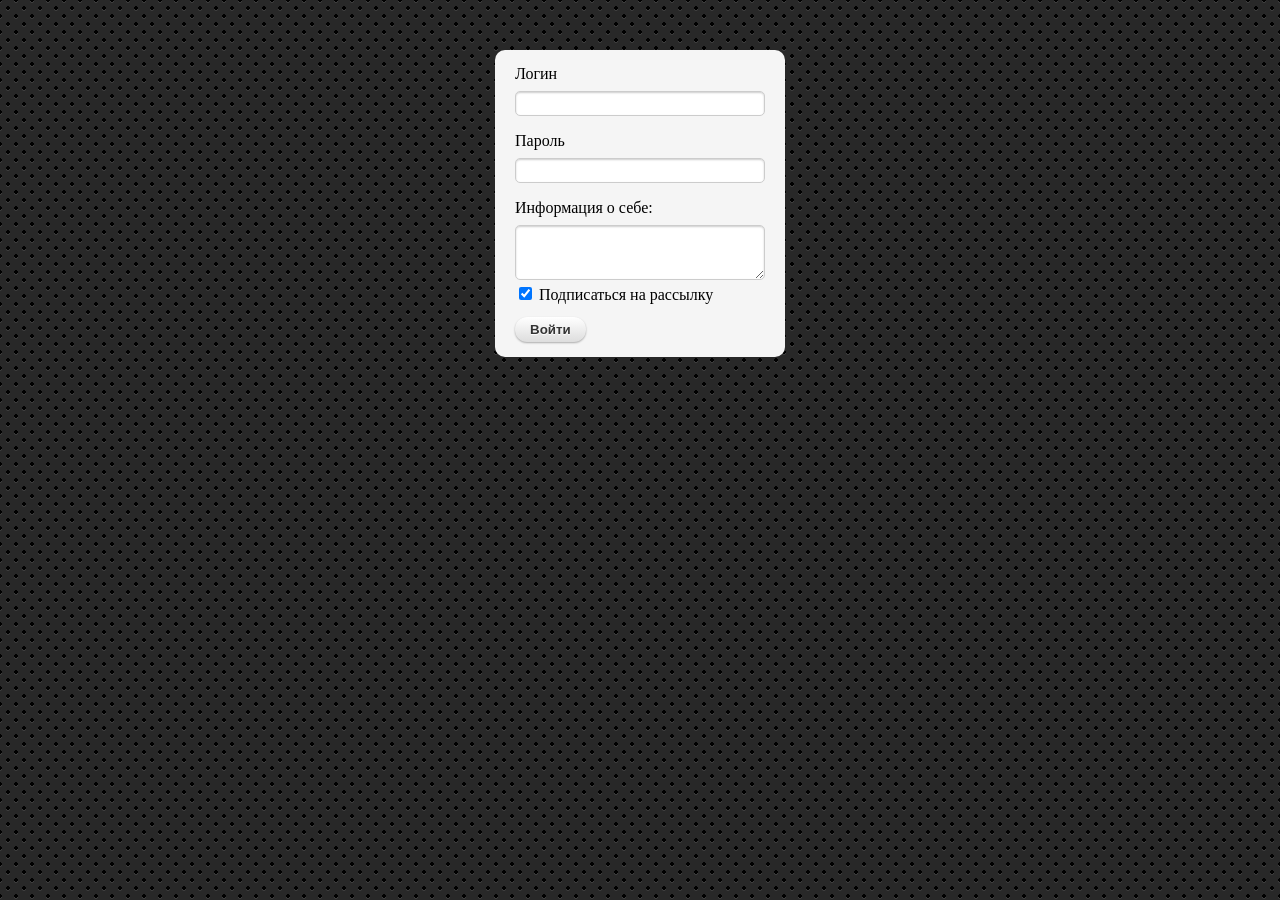
==== index.html @ b8b12acb "rename" ====
<!DOCTYPE html>
<html>

<head>
  <meta charset="utf-8">
  <meta name="viewport" content="width=device-width, initial-scale=1.0" />
  <title>Форма и progressive enhancement</title>
  <link rel="stylesheet" href="css/normalize.css" />
  <link rel="stylesheet" href="css/styleLoginform.css" />
</head>

<body>
  <form class="login" method="post" action="">
    <label for="login">Логин</label>
    <input type="text" id="login" name="login" required>
    <br>
    <label for="password">Пароль</label>
    <input type="password" id="password" name="password" required>
    <br>
    <label for="info">Информация о себе:</label>
    <textarea name="info" id="info" rows="3"></textarea>
    <br>
    <input type="checkbox" checked> Подписаться на рассылку
    <br>

    <input type="submit" value="Войти">
  </form>
</body>

</html>
---- css/styleLoginform.css ----
/*form {
  width: 200px;
  margin: 50px auto;
  padding: 15px 20px;
  background: #f5f5f5;
}
label {
  display: block;
  margin-top: 1em;
  margin-bottom: 0.5em;
}
label:first-child {
  margin-top: 0;
}
input[type="text"],
input[type="password"] {
  width: 180px;
  border: 1px solid #cccccc;
  padding: 4px 5px;
  background: white;
}
input[type="submit"] {
  display: block;
  margin-top: 1em;
}*/
/*скелeт формы*/
/*форма с плюшками*/
body {
    background-color: white; /*Сначала обычный фон, а затем фон в формате rgba. При таком подходе старые браузеры проигнорируют rgba и форма останется с непрозрачным серым фоном. Новые же браузеры заменят непрозрачный фон, на слегка прозрачный.*/
    background:
radial-gradient(black 15%, transparent 16%) 0 0,
radial-gradient(black 15%, transparent 16%) 8px 8px,
radial-gradient(rgba(255,255,255,.1) 15%, transparent 20%) 0 1px,
radial-gradient(rgba(255,255,255,.1) 15%, transparent 20%) 8px 9px;
background-color:#282828;
background-size:16px 16px;
  }
  form {
    width: 250px;
    margin: 50px auto;
    padding: 15px 20px;
    background: #f5f5f5;
    border-radius: 10px;
  }
  label {
    display: block;
    margin-top: 1em;
    margin-bottom: 0.5em;
  }
  label:first-child {
    margin-top: 0;
  }
  input[type="text"],
  input[type="password"],
  textarea {
    width: 100%;
    border: 1px solid #cccccc;
    padding: 4px 5px;
    background: white;
    border-radius: 5px;
    box-shadow: inset 0 1px 2px rgba(0, 0, 0, 0.2);
    box-sizing: border-box;
  }
  input[type="text"]:focus,
  input[type="password"]:focus,
  textarea:focus
  {
    box-shadow: 0 0 5px rgba(50, 200, 255, 0.5);
    outline: none;
  }
  input[type="submit"] {
    display: block;
    margin-top: 1em;
    padding: 5px 15px;  
    font-weight: bold;
    color: #333;
    background: white;
    border: none;
    border-radius: 12px;
    background-image: linear-gradient(to bottom, #ffffff, #dddddd);
    box-shadow: 0 1px 2px rgba(0, 0, 0, 0.3);
    text-shadow: 0 1px 1px white;
  }
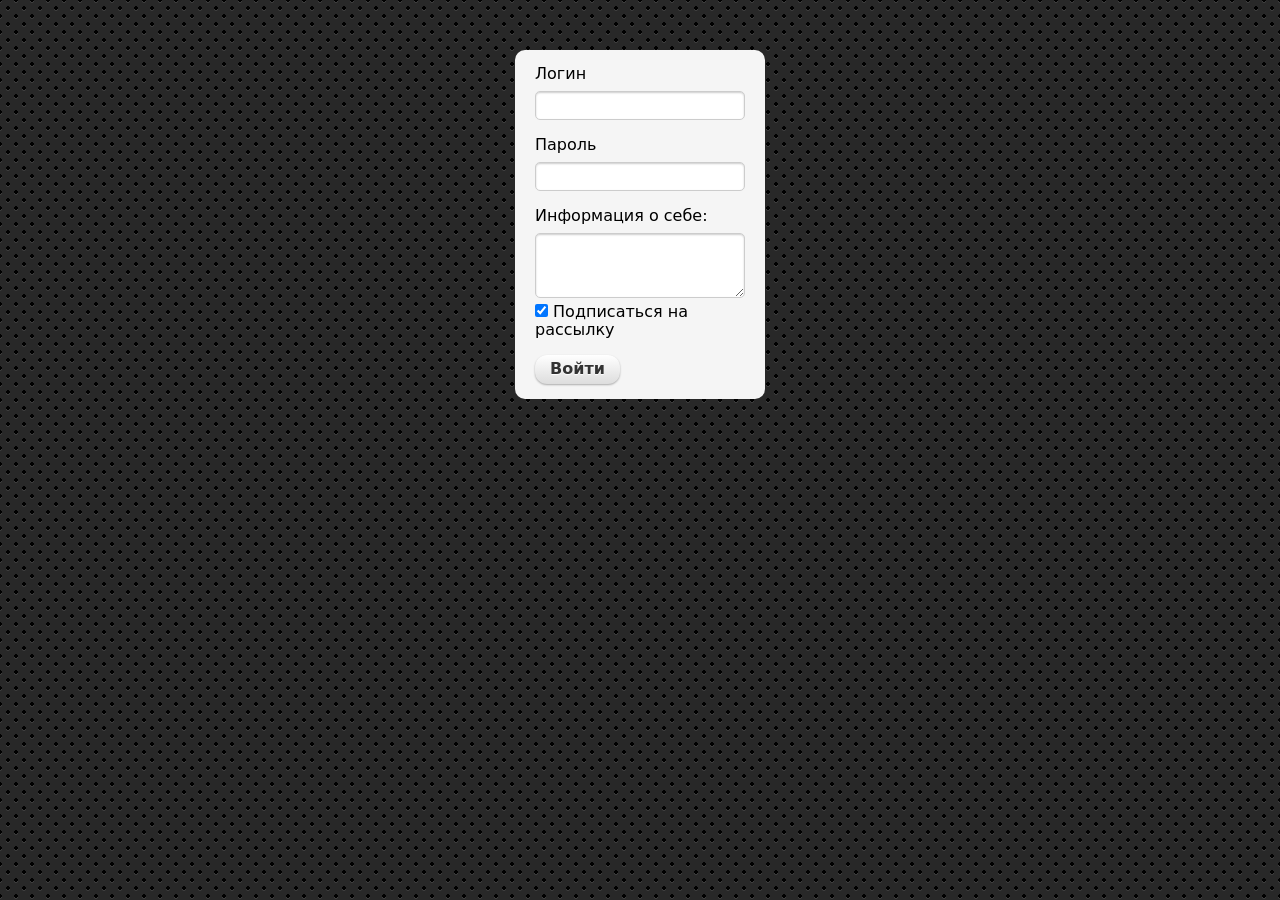
==== commit ce9ae7fd: "minor fixed" ====
--- a/index.html
+++ b/index.html
@@ -5,8 +5,8 @@
   <meta charset="utf-8">
   <meta name="viewport" content="width=device-width, initial-scale=1.0" />
   <title>Форма и progressive enhancement</title>
-  <link rel="stylesheet" href="css/normalize.css" />
-  <link rel="stylesheet" href="css/styleLoginform.css" />
+  <link rel="stylesheet" href="./css/normalize.css" />
+  <link rel="stylesheet" href="./css/styleLoginform.css" />
 </head>
 
 <body>
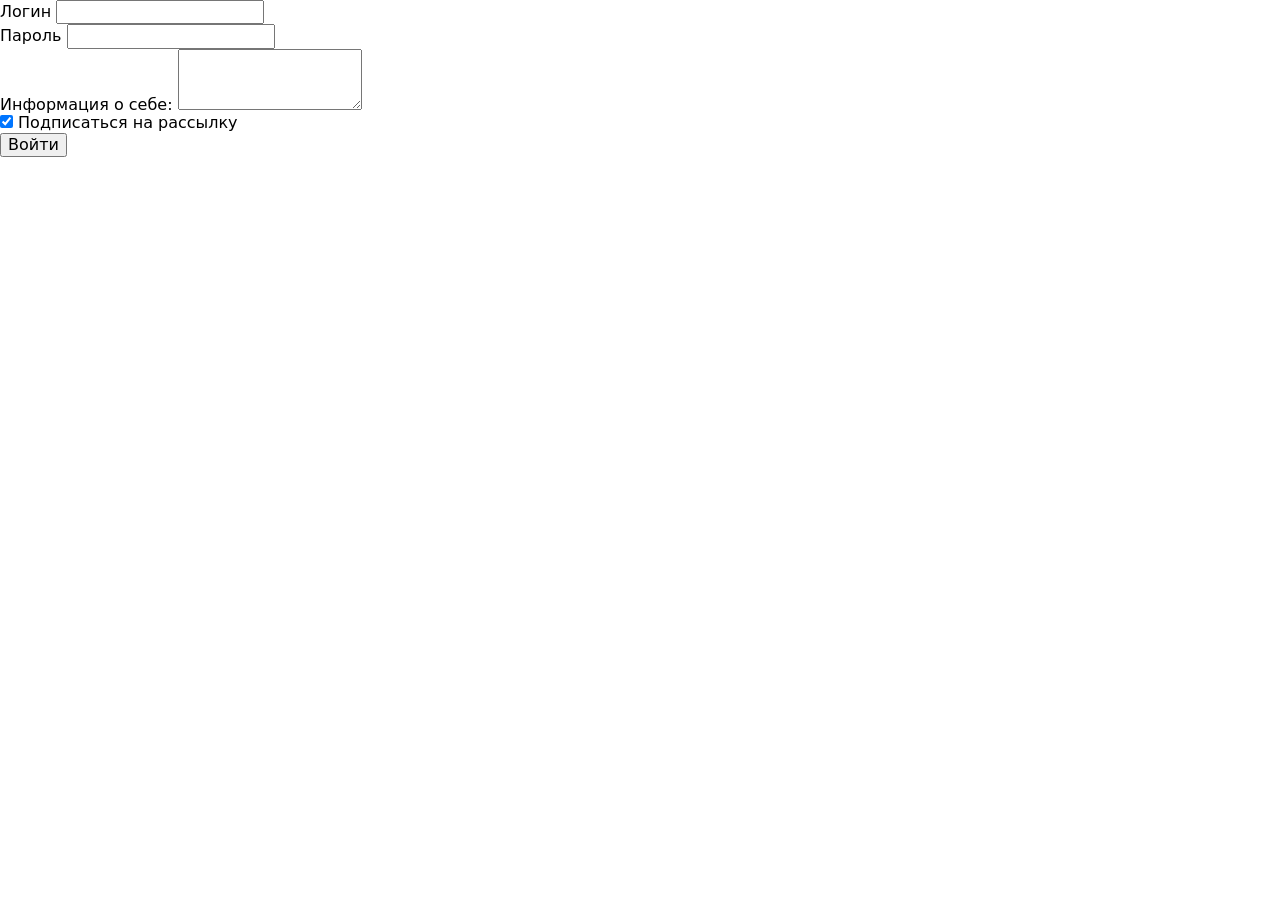
==== commit 747dc2ce: "fix" ====
--- a/index.html
+++ b/index.html
@@ -6,7 +6,7 @@
   <meta name="viewport" content="width=device-width, initial-scale=1.0" />
   <title>Форма и progressive enhancement</title>
   <link rel="stylesheet" href="./css/normalize.css" />
-  <link rel="stylesheet" href="./css/styleLoginform.css" />
+  <link rel="stylesheet" href="./css/styleloginform.css" />
 </head>
 
 <body>
